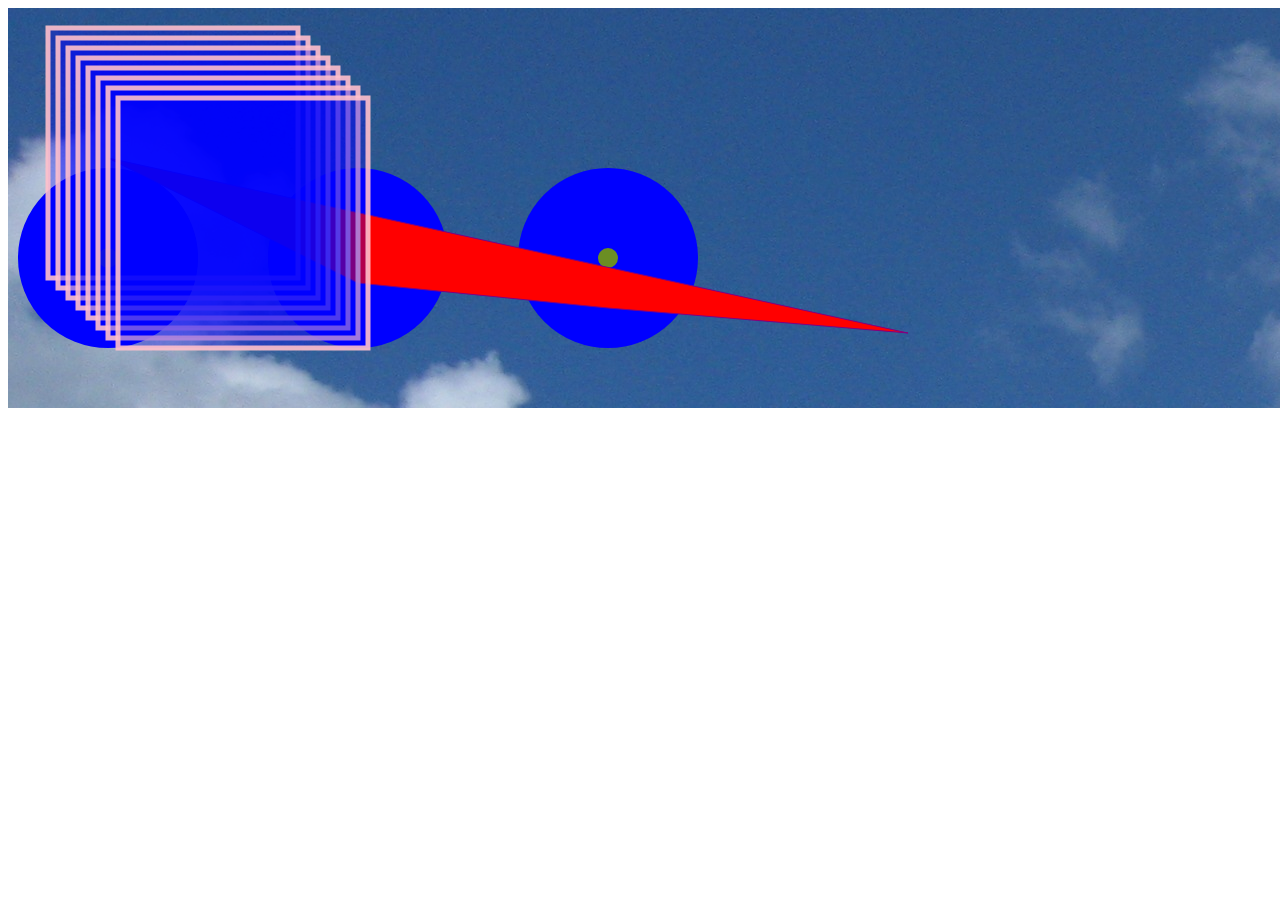
==== index.html @ 6d06ee66 "start" ====
<!DOCTYPE html>
<html>
    <head>
      <link rel="stylesheet" type"text/css" href="style.css">

    </head>
    <body>

        <svg class='chart'>
          <circle class = 'circle' cx="100" cy="250" r="100" stroke="blue" stroke-width="20" fill="bluegreen" />
          <circle class = 'circle' cx="350" cy="250" r="100" stroke="blue" stroke-width="20" fill="bluegreen" />
          <circle class = 'circle' cx="600" cy="250" r="100" stroke="blue" stroke-width="20" fill="bluegreen" />
          <polygon points="100,150 350,275 600,300 900,325" style="fill:red;stroke:purple;stroke-width:1" />
          <rect x="40" y="20" width="250" height="250"
  style="fill:blue;stroke:pink;stroke-width:5;fill-opacity:0.3;stroke-opacity:0.9" />
  <rect x="50" y="30" width="250" height="250"
style="fill:blue;stroke:pink;stroke-width:5;fill-opacity:0.3;stroke-opacity:0.9" />
<rect x="60" y="40" width="250" height="250"
style="fill:blue;stroke:pink;stroke-width:5;fill-opacity:0.3;stroke-opacity:0.9" />
<rect x="70" y="50" width="250" height="250"
style="fill:blue;stroke:pink;stroke-width:5;fill-opacity:0.3;stroke-opacity:0.9" />
<rect x="80" y="60" width="250" height="250"
style="fill:blue;stroke:pink;stroke-width:5;fill-opacity:0.3;stroke-opacity:0.9" />
<rect x="90" y="70" width="250" height="250"
style="fill:blue;stroke:pink;stroke-width:5;fill-opacity:0.3;stroke-opacity:0.9" />
<rect x="100" y="80" width="250" height="250"
style="fill:blue;stroke:pink;stroke-width:5;fill-opacity:0.3;stroke-opacity:0.9" />
<rect x="110" y="90" width="250" height="250"
style="fill:blue;stroke:pink;stroke-width:5;fill-opacity:0.3;stroke-opacity:0.9" />
        </svg>







        <svg class='chart1'>
          <circle class = 'rectangle' cx="50" cy="50" stroke="blue" stroke-width="20" fill="bluegreen" />
        </svg>
    </body>
</html>
---- style.css ----
.title{
  color:red;
  font-family: 'comicsans';
  font-size:40px;
  text-decoration: underline;
  background-image: url("swiggety_swoot.gif");
  padding-bottom: 120px;

}

.text{
  color:blue;
  font-size:100px;
  text-shadow: 2px 2px #ff0000;
}

.image{
width: 1000px;
position: relative;
left:

}

.chart{
  background-image: url('cloud-08.jpg');
  width: 1400px;
  height: 400px;
}


.circle{
  fill: olivedrab;
  stroke: orangerred;
  stroke-width: 100;
  r: 40


}
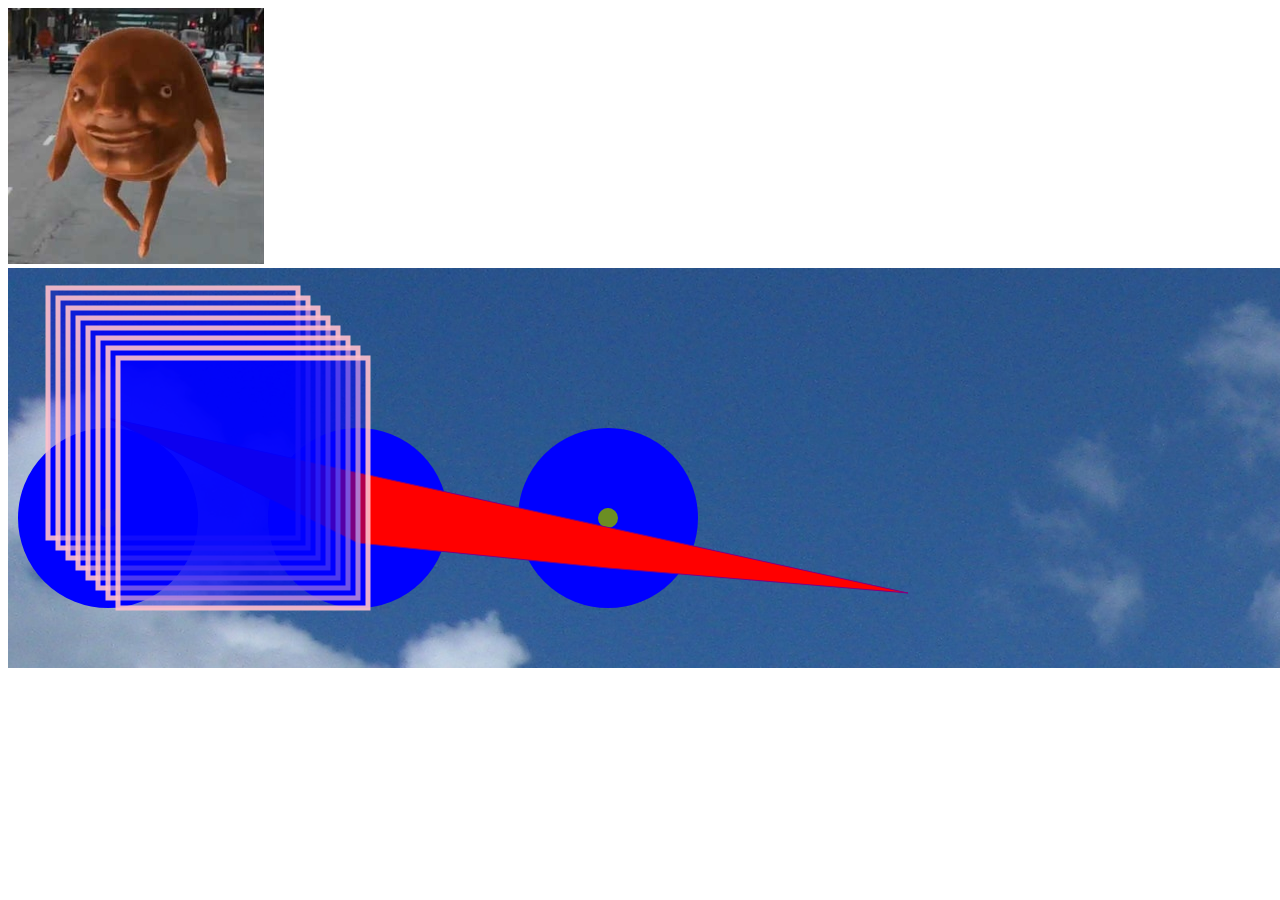
==== commit 2a3fa154: "argh" ====
--- a/index.html
+++ b/index.html
@@ -5,6 +5,7 @@
 
     </head>
     <body>
+      <img src="argh.jpg" >
 
         <svg class='chart'>
           <circle class = 'circle' cx="100" cy="250" r="100" stroke="blue" stroke-width="20" fill="bluegreen" />
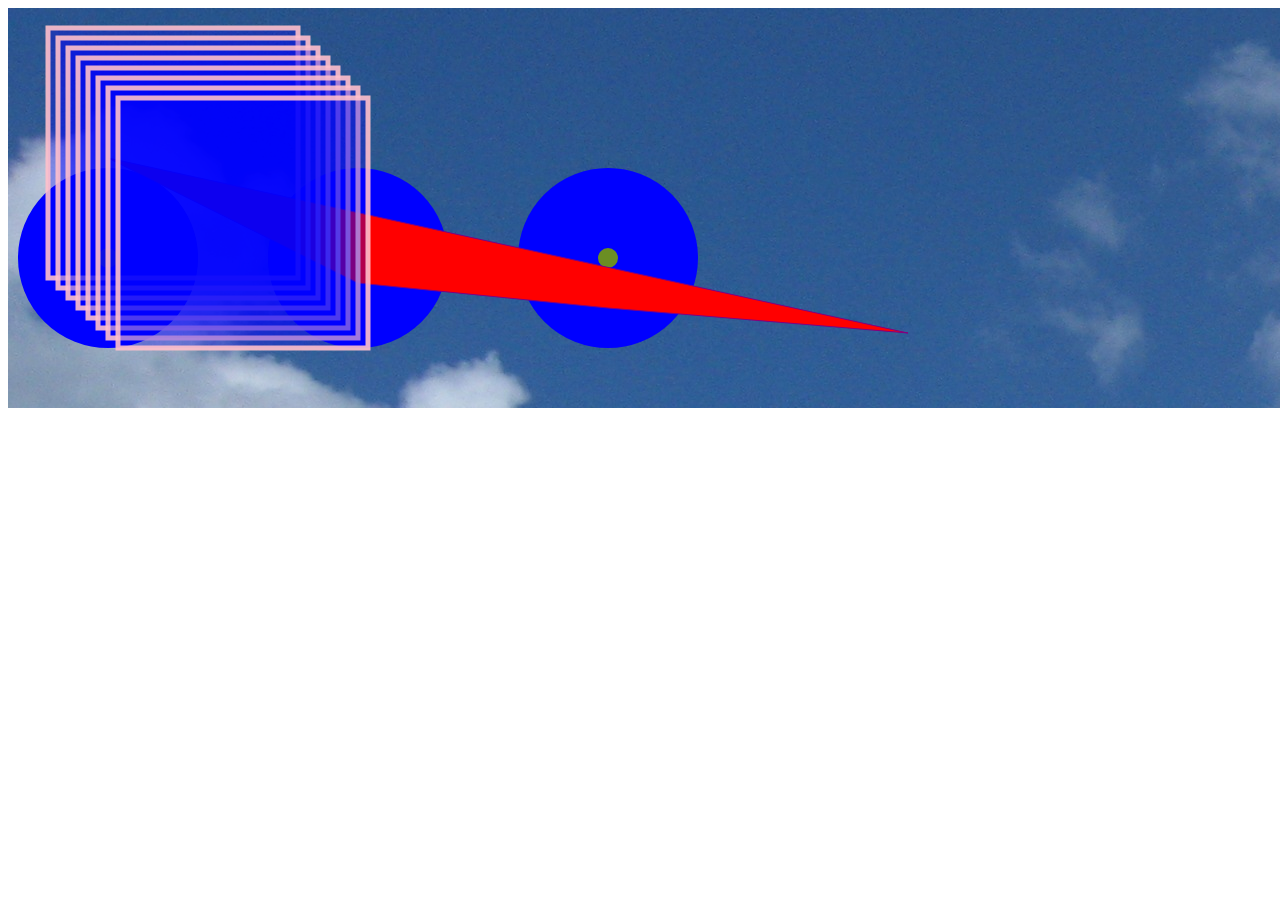
==== commit 278372ec: "remove argh" ====
--- a/index.html
+++ b/index.html
@@ -5,7 +5,6 @@
 
     </head>
     <body>
-      <img src="argh.jpg" >
 
         <svg class='chart'>
           <circle class = 'circle' cx="100" cy="250" r="100" stroke="blue" stroke-width="20" fill="bluegreen" />
